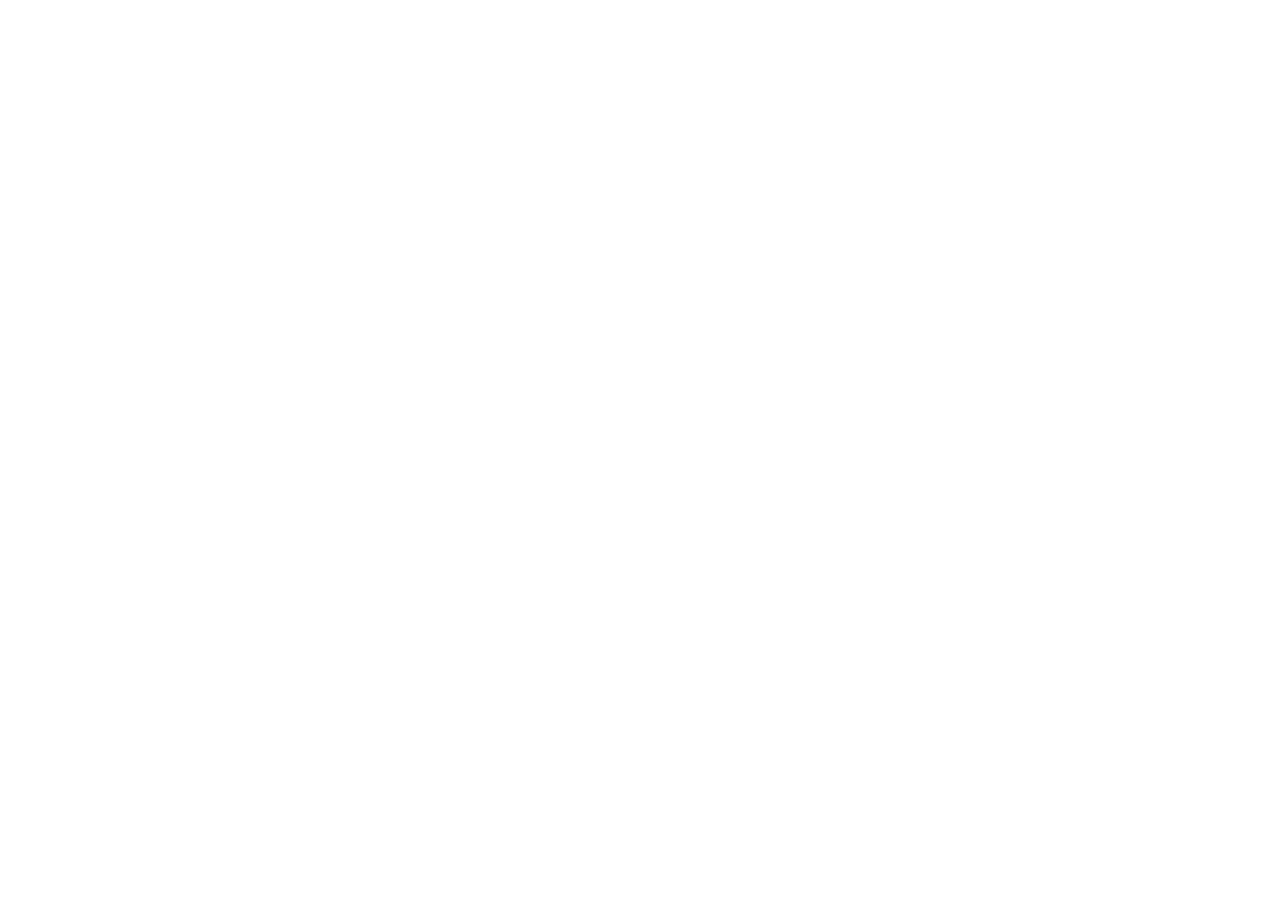
==== SexiGłód2/index.html @ dc98ce8e "change directory" ====
<!DOCTYPE html>
<html lang="en">

<head>
    <meta charset="UTF-8">
    <meta name="viewport" content="width=device-width, initial-scale=1.0">
    <title>Document</title>
</head>

<body>

</body>

</html>
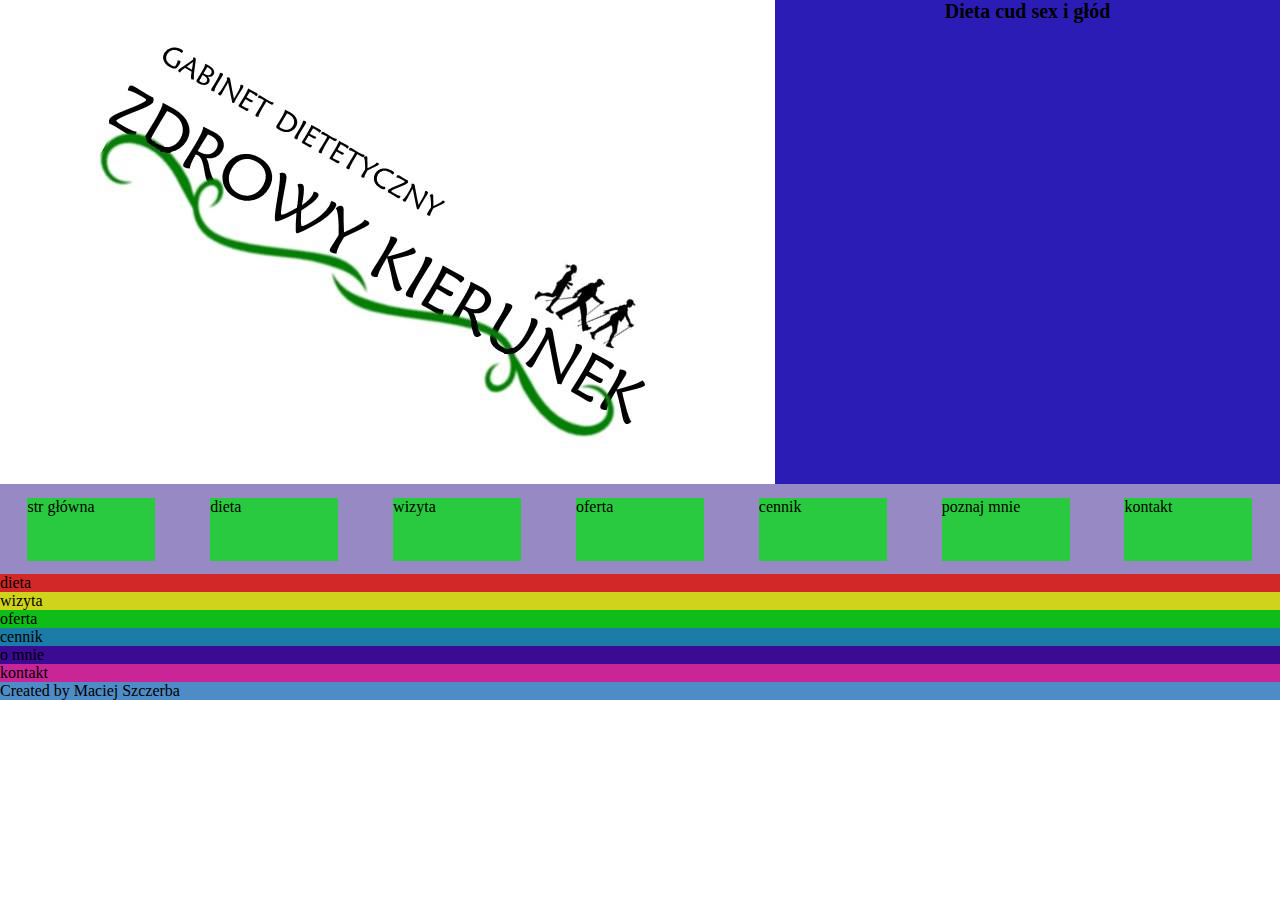
==== commit 5cefef87: "test commit" ====
--- a/SexiGłód2/index.html
+++ b/SexiGłód2/index.html
@@ -5,9 +5,34 @@
     <meta charset="UTF-8">
     <meta name="viewport" content="width=device-width, initial-scale=1.0">
     <title>Document</title>
+    <link rel="stylesheet" href="css\style.min.css">
 </head>
+<div class="wrapper"></div>
 
 <body>
+    <header class="header">
+        <img src="img\logo.jpg" alt="" class="header__logo">
+        <div class="header__banner">
+            <h1 class="header__banner--quote">Dieta cud sex i głód</h1>
+        </div>
+    </header>
+    <nav class="menu">
+        <div class="menu__nav">str główna</div>
+        <div class="menu__nav">dieta</div>
+        <div class="menu__nav">wizyta</div>
+        <div class="menu__nav">oferta</div>
+        <div class="menu__nav">cennik</div>
+        <div class="menu__nav">poznaj mnie</div>
+        <div class="menu__nav">kontakt</div>
+    </nav>
+    <section class="diet">dieta</section>
+    <section class="meeting">wizyta</section>
+    <section class="offer">oferta</section>
+    <section class="pricelist">cennik</section>
+    <section class="about">o mnie</section>
+    <section class="contact">kontakt</section>
+    <footer class="footer">Created by Maciej Szczerba</footer>
+    </div>
 
 </body>
 
